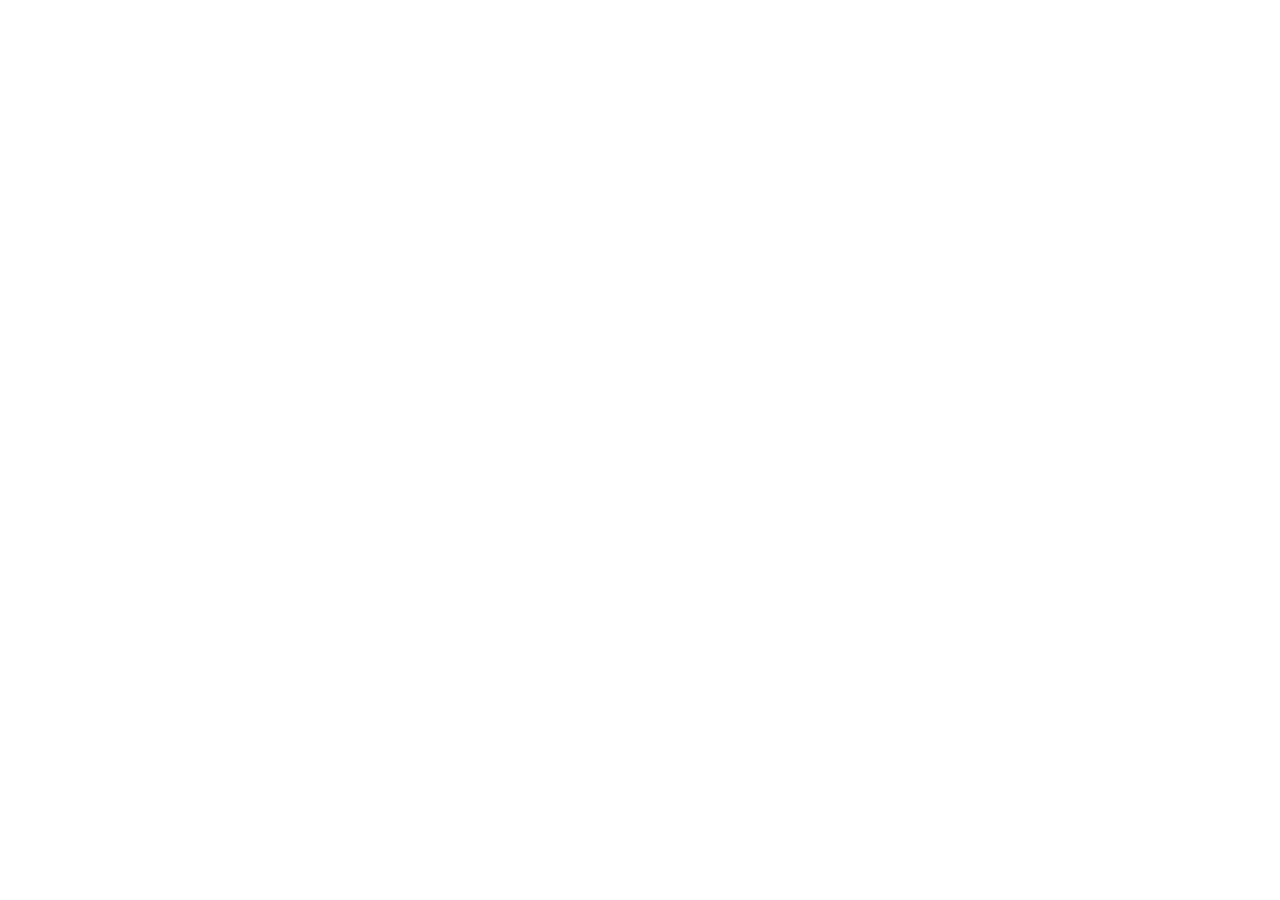
==== anthias/index.html @ ba822b07 "anthias" ====
<!DOCTYPE html>
<html lang="en">

<head>
  <meta charset="UTF-8">
  <meta name="viewport" content="width=device-width, initial-scale=1.0">
  <title>Document</title>
  <script src="https://unpkg.com/@tailwindcss/browser@4"></script>
</head>

<body>
  <video src="" autoplay loop muted>
    <source src="https://www.youtube.com/watch?v=3nQNiWdeH2Q" type="video/mp4">
    Your browser does not support the video tag.
  </video>
</body>

</html>
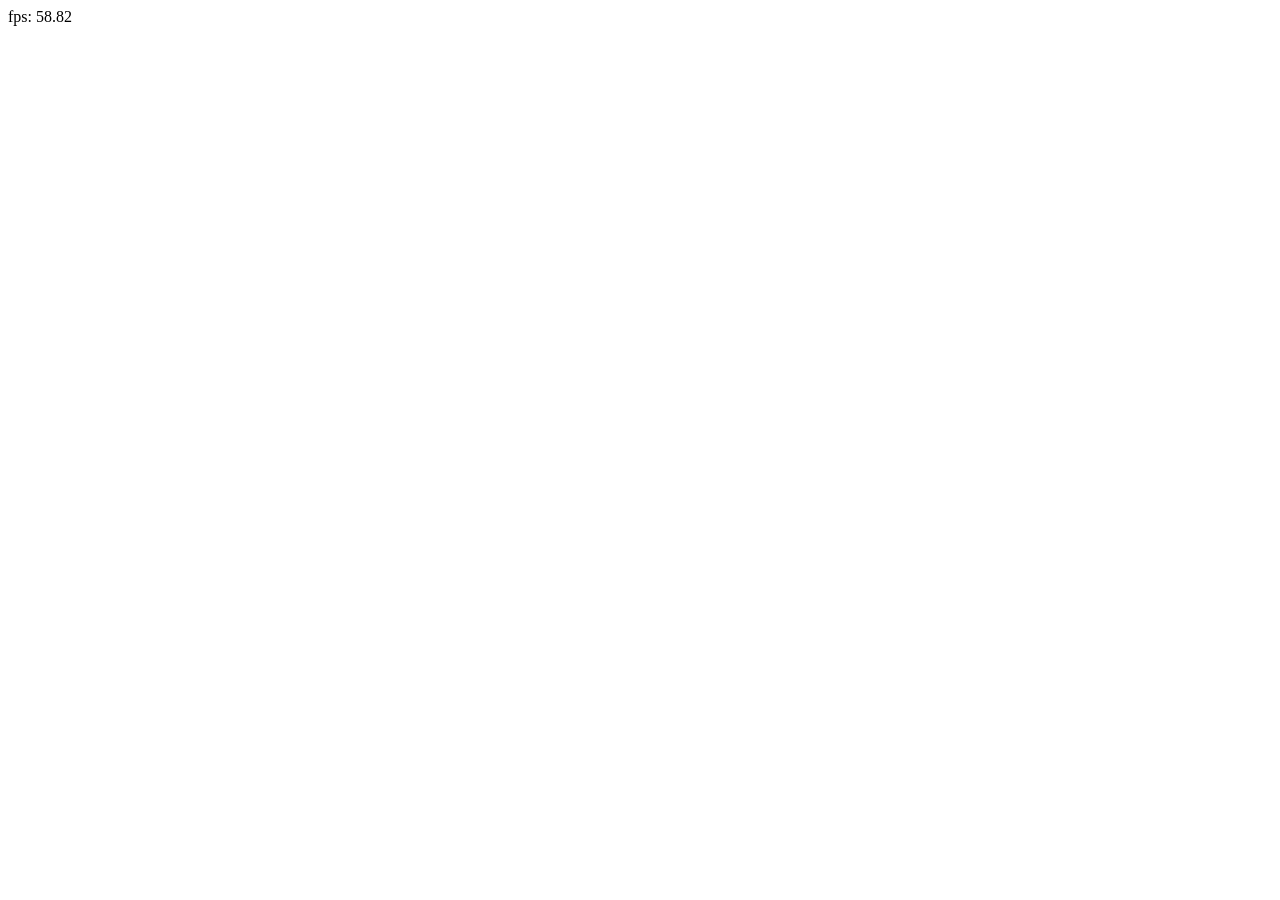
==== commit ff8a5008: "fps counter anthias" ====
--- a/anthias/index.html
+++ b/anthias/index.html
@@ -9,10 +9,42 @@
 </head>
 
 <body>
-  <video src="" autoplay loop muted>
-    <source src="https://www.youtube.com/watch?v=3nQNiWdeH2Q" type="video/mp4">
+  <div>fps: <span id="fps"></span></div>
+  <video autoplay loop muted>
+    <source src="./197898-905833761_medium.mp4" type="video/mp4">
     Your browser does not support the video tag.
   </video>
 </body>
 
-</html>+</html>
+
+<script>
+  window.requestAnimFrame = (function () {
+    return window.requestAnimationFrame ||
+      window.webkitRequestAnimationFrame ||
+      window.mozRequestAnimationFrame ||
+      window.ieRequestAnimationFrame ||
+      function (callback) {
+        window.setTimeout(callback, 1000 / 60);
+      };
+  })();
+
+  let fpsElement = document.getElementById("fps");
+
+  let then = Date.now() / 1000;  // get time in seconds
+
+  let render = function () {
+    let now = Date.now() / 1000;  // get time in seconds
+
+    // compute time since last frame
+    let elapsedTime = now - then;
+    then = now;
+
+    // compute fps
+    let fps = 1 / elapsedTime;
+    fpsElement.innerText = fps.toFixed(2);
+
+    requestAnimFrame(render);
+  };
+  render();
+</script>
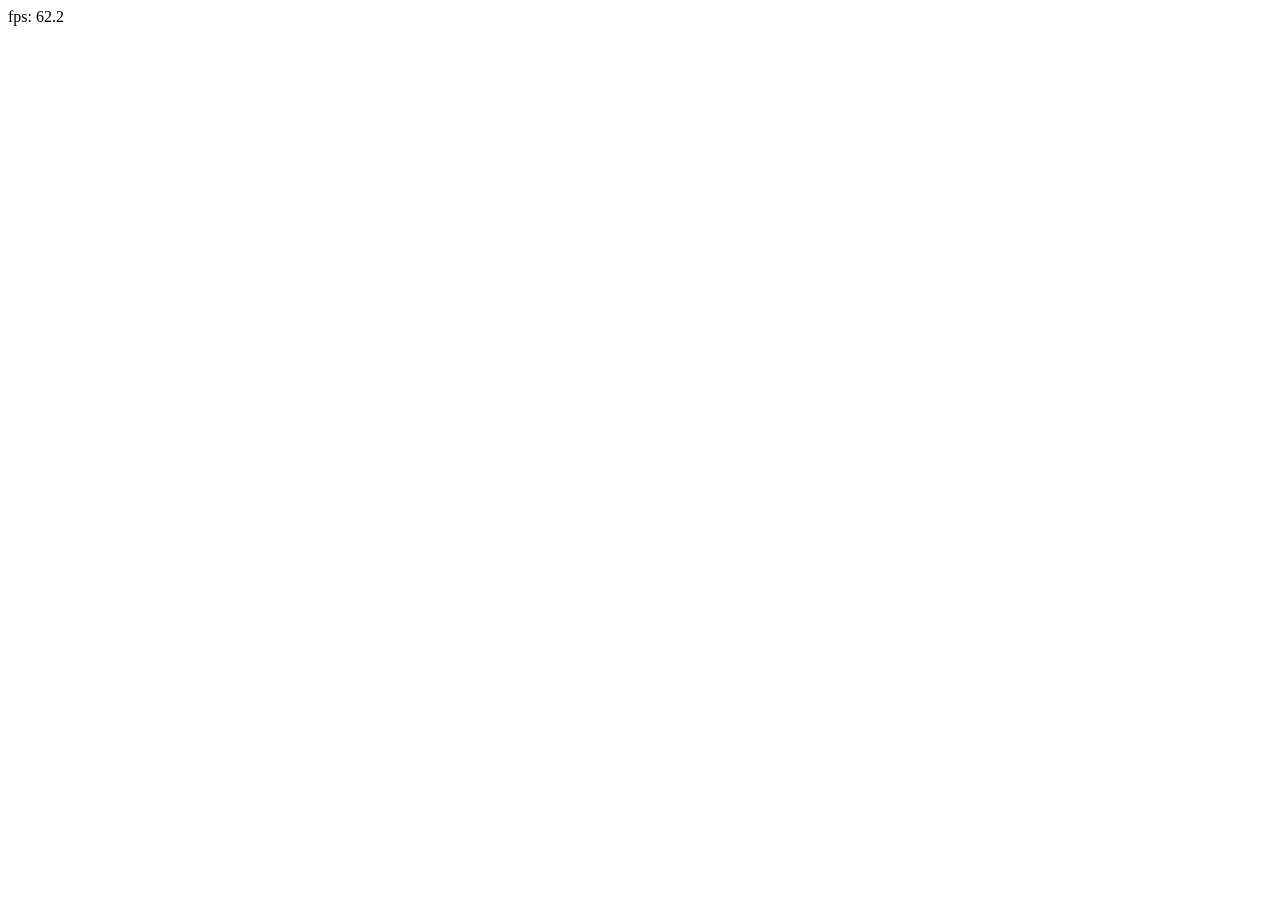
==== commit b20406ae: "fps counter update" ====
--- a/anthias/index.html
+++ b/anthias/index.html
@@ -19,32 +19,19 @@
 </html>
 
 <script>
-  window.requestAnimFrame = (function () {
-    return window.requestAnimationFrame ||
-      window.webkitRequestAnimationFrame ||
-      window.mozRequestAnimationFrame ||
-      window.ieRequestAnimationFrame ||
-      function (callback) {
-        window.setTimeout(callback, 1000 / 60);
-      };
-  })();
+  var fps = document.getElementById("fps");
+  var startTime = Date.now();
+  var frame = 0;
 
-  let fpsElement = document.getElementById("fps");
-
-  let then = Date.now() / 1000;  // get time in seconds
-
-  let render = function () {
-    let now = Date.now() / 1000;  // get time in seconds
-
-    // compute time since last frame
-    let elapsedTime = now - then;
-    then = now;
-
-    // compute fps
-    let fps = 1 / elapsedTime;
-    fpsElement.innerText = fps.toFixed(2);
-
-    requestAnimFrame(render);
-  };
-  render();
+  function tick() {
+    var time = Date.now();
+    frame++;
+    if (time - startTime > 1000) {
+      fps.innerHTML = (frame / ((time - startTime) / 1000)).toFixed(1);
+      startTime = time;
+      frame = 0;
+    }
+    window.requestAnimationFrame(tick);
+  }
+  tick();
 </script>
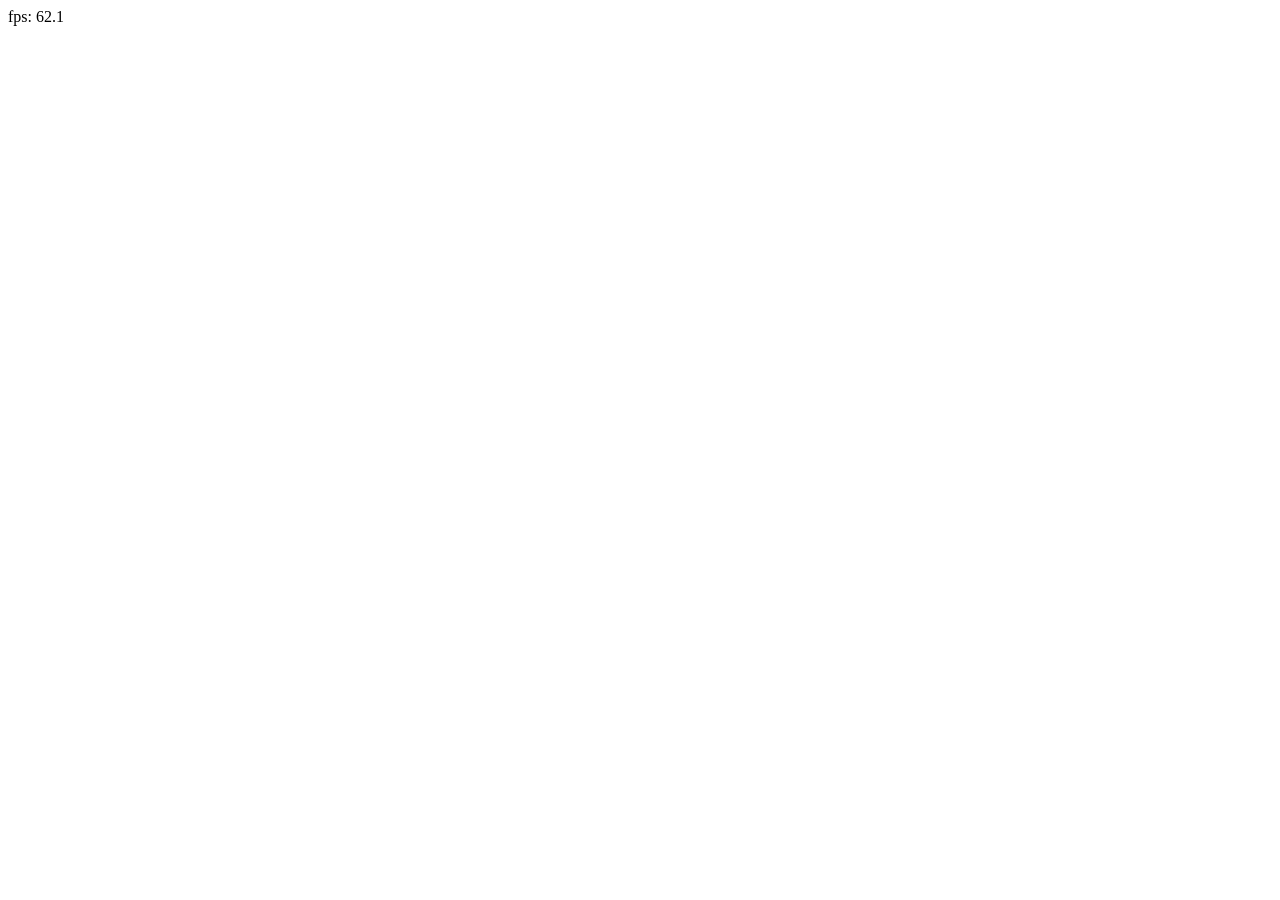
==== commit dc05273c: "small vall video test" ====
--- a/anthias/index.html
+++ b/anthias/index.html
@@ -11,7 +11,7 @@
 <body>
   <div>fps: <span id="fps"></span></div>
   <video autoplay loop muted>
-    <source src="./197898-905833761_medium.mp4" type="video/mp4">
+    <source src="./197898-905833761_small.mp4" type="video/mp4">
     Your browser does not support the video tag.
   </video>
 </body>
